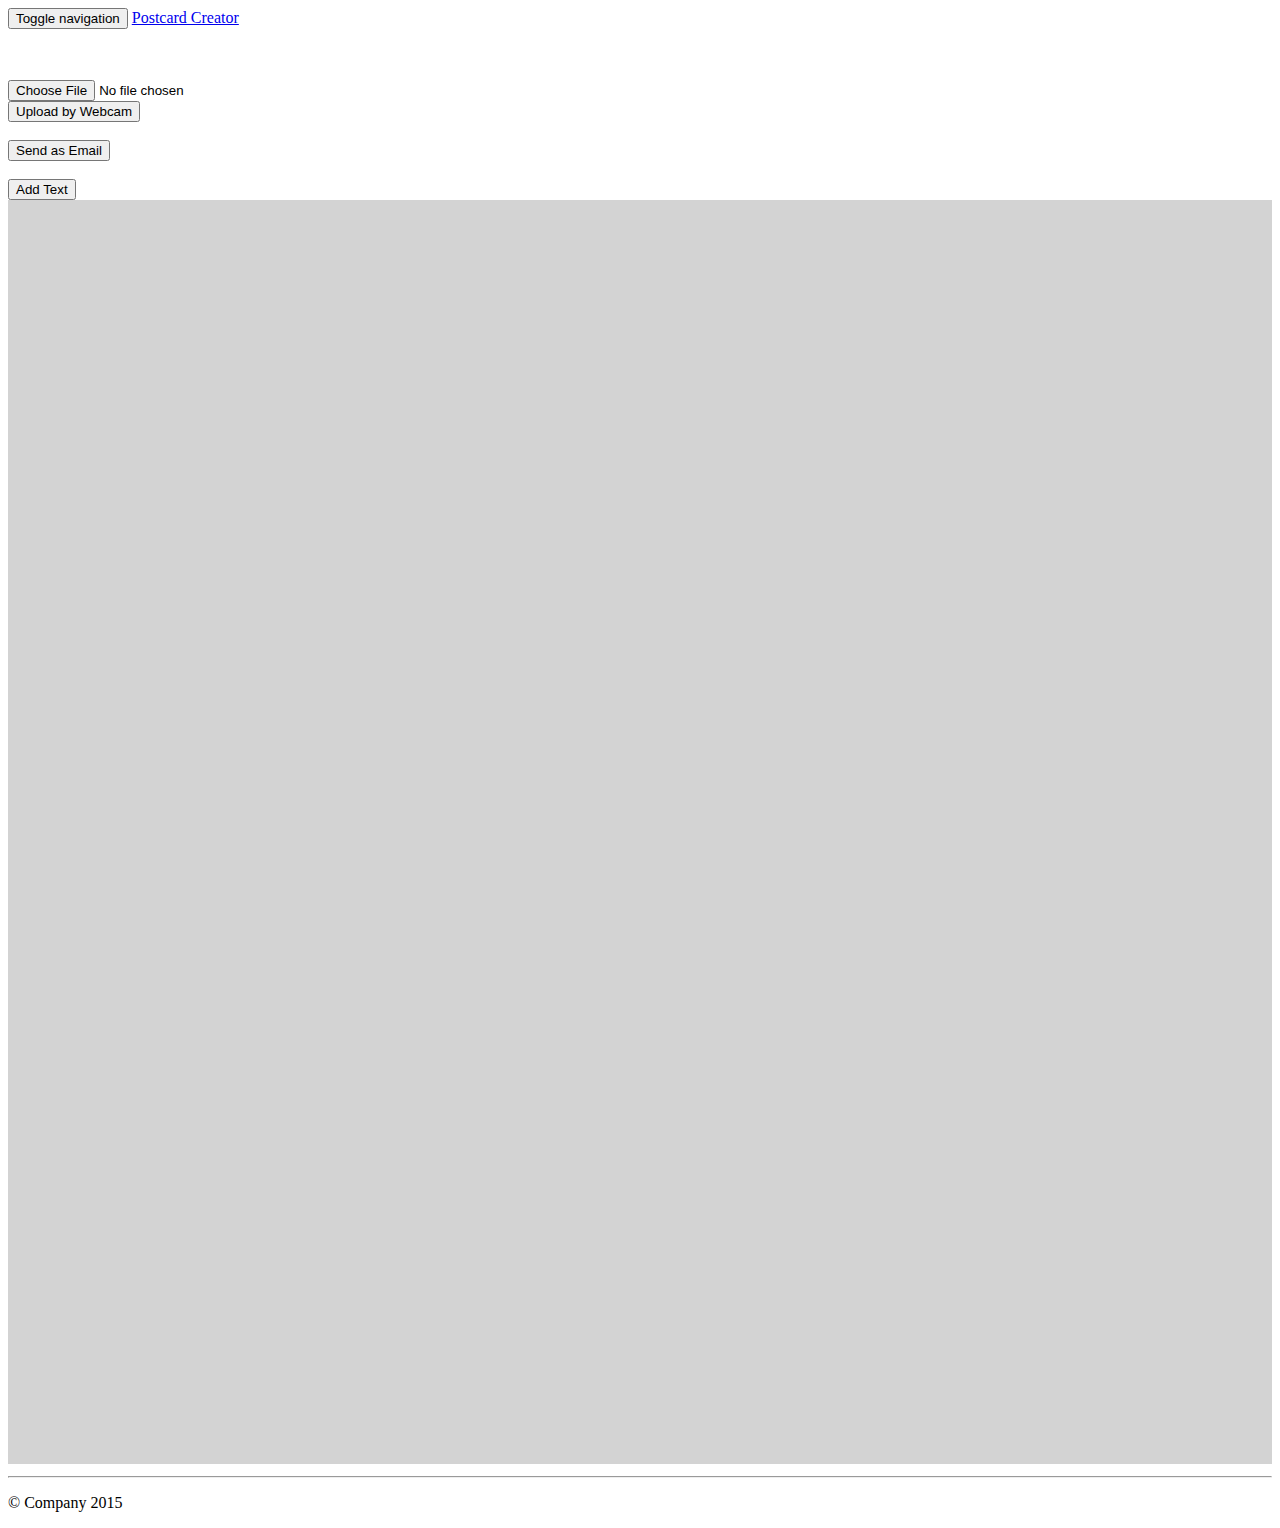
==== static/index.html @ bd00126f "Forgot index.html again" ====
<!doctype html>
<!--[if lt IE 7]>      <html class="no-js lt-ie9 lt-ie8 lt-ie7" lang=""> <![endif]-->
<!--[if IE 7]>         <html class="no-js lt-ie9 lt-ie8" lang=""> <![endif]-->
<!--[if IE 8]>         <html class="no-js lt-ie9" lang=""> <![endif]-->
<!--[if gt IE 8]><!--> <html class="no-js" lang=""> <!--<![endif]-->
    <head>
        <meta charset="utf-8">
        <meta http-equiv="X-UA-Compatible" content="IE=edge,chrome=1">
        <title></title>
        <meta name="description" content="">
        <meta name="viewport" content="width=device-width, initial-scale=1">
        <link rel="apple-touch-icon" href="apple-touch-icon.png">

        <link rel="stylesheet" href="static/css/bootstrap.min.css">
        <link rel="stylesheet" href="static/css/bootstrap-theme.min.css">
        <link rel="stylesheet" href="static/css/main.css">

        <script src="//ajax.googleapis.com/ajax/libs/jquery/1.11.2/jquery.js"></script>
        <script src="static/js/vendor/modernizr-2.8.3-respond-1.4.2.min.js"></script>
        <script src="static/js/main.js"></script>
    </head>
    <body>
        <!--[if lt IE 8]>
            <p class="browserupgrade">You are using an <strong>outdated</strong> browser. Please <a href="http://browsehappy.com/">upgrade your browser</a> to improve your experience.</p>
        <![endif]-->
        <nav class="navbar navbar-inverse navbar-fixed-top" role="navigation">
            <div class="container">
                <div class="navbar-header">
                    <button type="button" class="navbar-toggle collapsed" data-toggle="collapse" data-target="#navbar" aria-expanded="false" aria-controls="navbar">
                        <span class="sr-only">Toggle navigation</span>
                        <span class="icon-bar"></span>
                        <span class="icon-bar"></span>
                        <span class="icon-bar"></span>
                    </button>
                    <a class="navbar-brand" href="#">Postcard Creator</a>
                </div>
            </div>
        </nav> 

        <div class="container-fluid">
            <style>
                #main_row{
                    padding-top: 4%;
                }
            </style>
            <div class="row" id="main_row">
                <div class="col-md-3">
                    <input type="file" id="file_broswer" name="file_broswer" class="btn btn-default">
                    <br>
                    <button type="button" class="btn btn-default">Upload by Webcam</button>
                    <br><br>
                    <button type="button" id="send_email" class="btn btn-default">Send as Email</button>
                    <br><br>
                    <button type="button" id="add_font" class="btn btn-default">Add Text</button>
                    <div id="fonts"></div>
                    
                </div>


                <div class="col-md-9">
                    <style>
                        #main_canvas {
                            background-color: lightgray; 
                            width: 100%;
                            height: auto;
                        }
                    </style>
                    <canvas id="main_canvas" height="300" width="300"></canvas>
                </div>

            </div>
        </div>

        <hr>

        <footer>
            <p>&copy; Company 2015</p>
        </footer>
    </div> <!-- /container -->
    <script>window.jQuery || document.write('<script src="static/js/vendor/jquery-1.11.2.js"><\/script>')</script>

    <script src="static/js/vendor/bootstrap.min.js"></script>

    <!-- Google Analytics: change UA-XXXXX-X to be your site's ID. -->
    <script>
        (function (b, o, i, l, e, r) {
            b.GoogleAnalyticsObject = l;
            b[l] || (b[l] =
                    function () {
                        (b[l].q = b[l].q || []).push(arguments)
                    });
            b[l].l = +new Date;
            e = o.createElement(i);
            r = o.getElementsByTagName(i)[0];
            e.src = '//www.google-analytics.com/analytics.js';
            r.parentNode.insertBefore(e, r)
        }(window, document, 'script', 'ga'));
        ga('create', 'UA-XXXXX-X', 'auto');
        ga('send', 'pageview');
    </script>
</body>
</html>
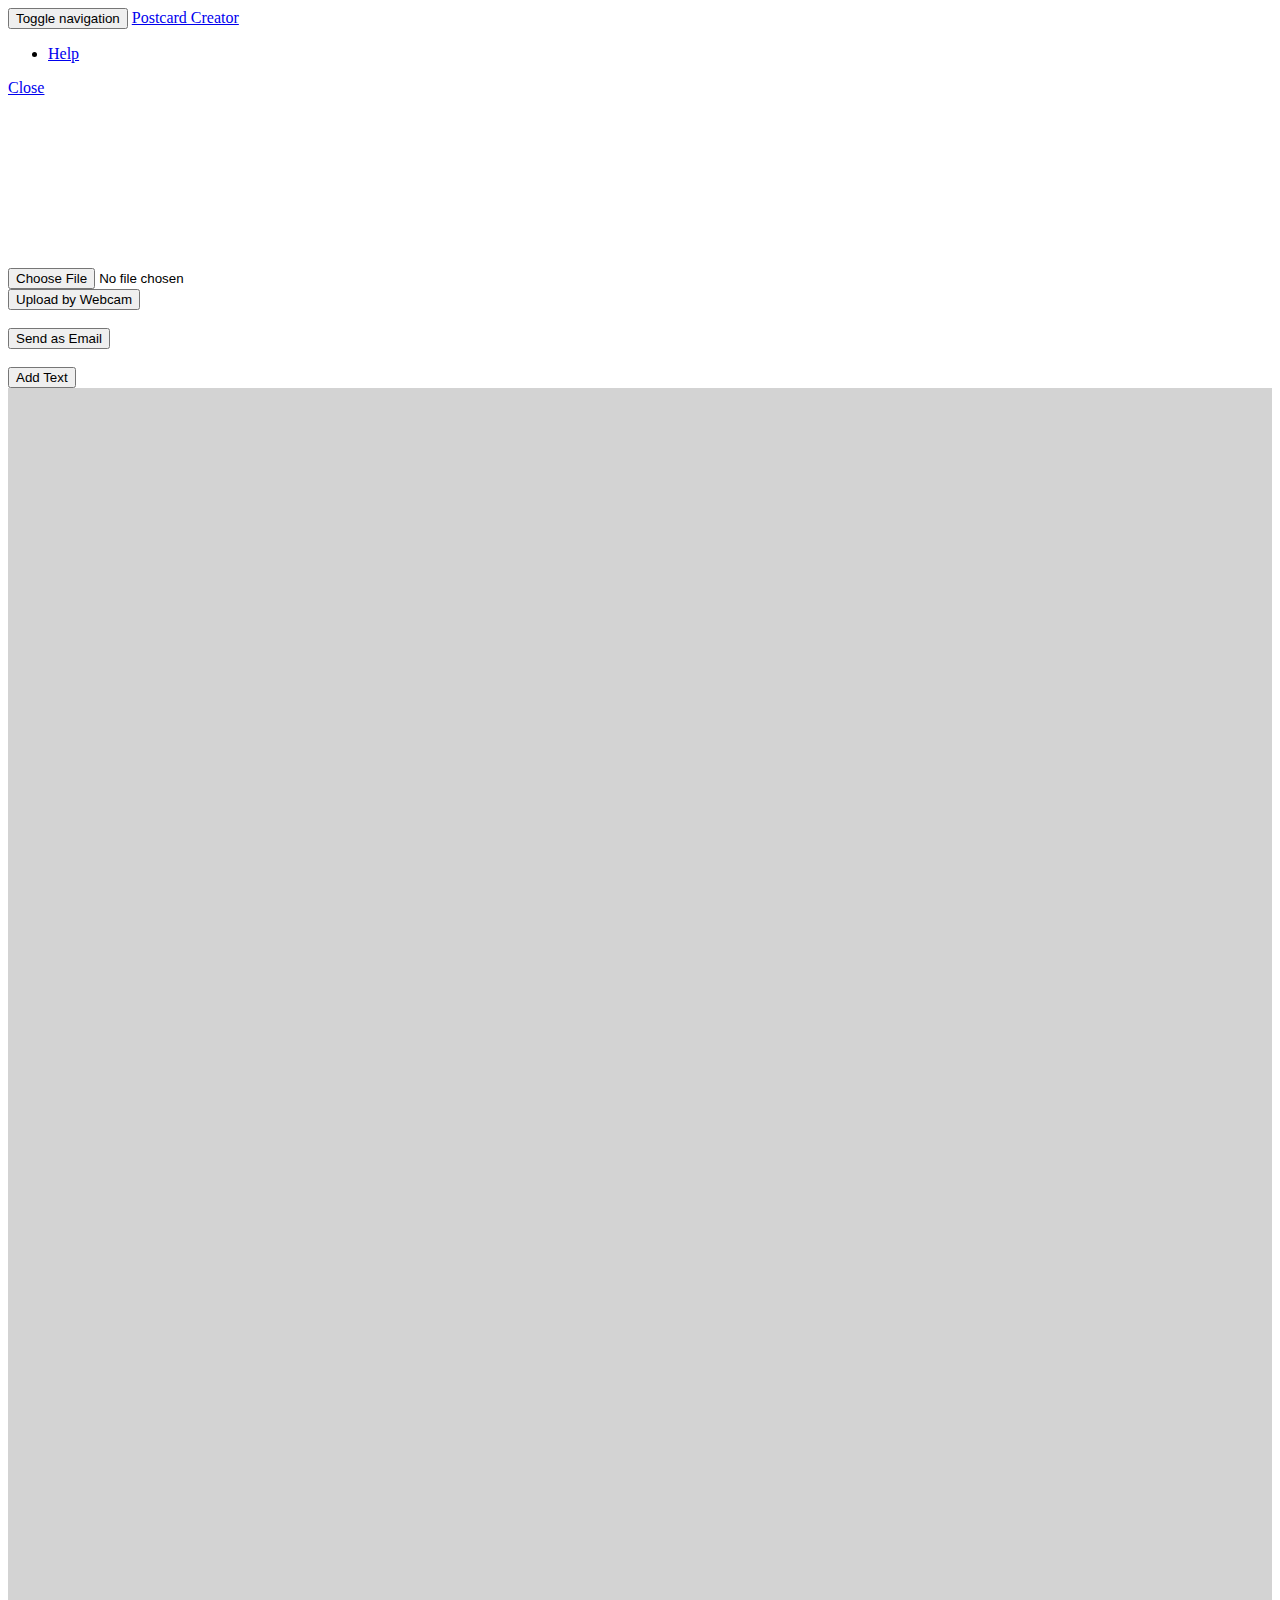
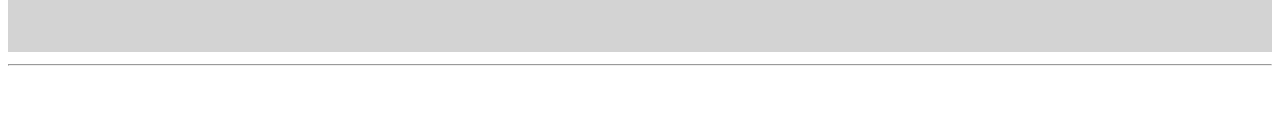
==== commit 49d4cb1f: "Email functionality works. Added in help section." ====
--- a/static/index.html
+++ b/static/index.html
@@ -33,9 +33,29 @@
                         <span class="icon-bar"></span>
                     </button>
                     <a class="navbar-brand" href="#">Postcard Creator</a>
+                    <ul class="nav navbar-nav">
+                        <li><a href="#" onclick="openNav()">Help</a></li>
+                    </ul>
                 </div>
             </div>
         </nav> 
+
+        <div id="sidenav" class="sidenav">
+            <style>
+                p{
+                    color:white;
+                }
+            </style>
+            <a href="javascript:void(0)" onclick="closeNav()">Close</a>
+            <p>To upload a photo background, select a photo with the Choose File
+            button. To add text, click the add text button. You can keep clicking
+            the add text button to add additional customized pieces of text.</p>
+            <p>The text-add section contains several fields. The comment field
+            is the words that will be drawn on the canvas. You can select a font
+            from the font dropdown menu. The size is the height of the font in 
+            pixels. Enter a number to change the size. The X and Y fields are the
+            corresponding X and Y coordinates for the canvas.</p>
+        </div>
 
         <div class="container-fluid">
             <style>
@@ -53,7 +73,7 @@
                     <br><br>
                     <button type="button" id="add_font" class="btn btn-default">Add Text</button>
                     <div id="fonts"></div>
-                    
+
                 </div>
 
 
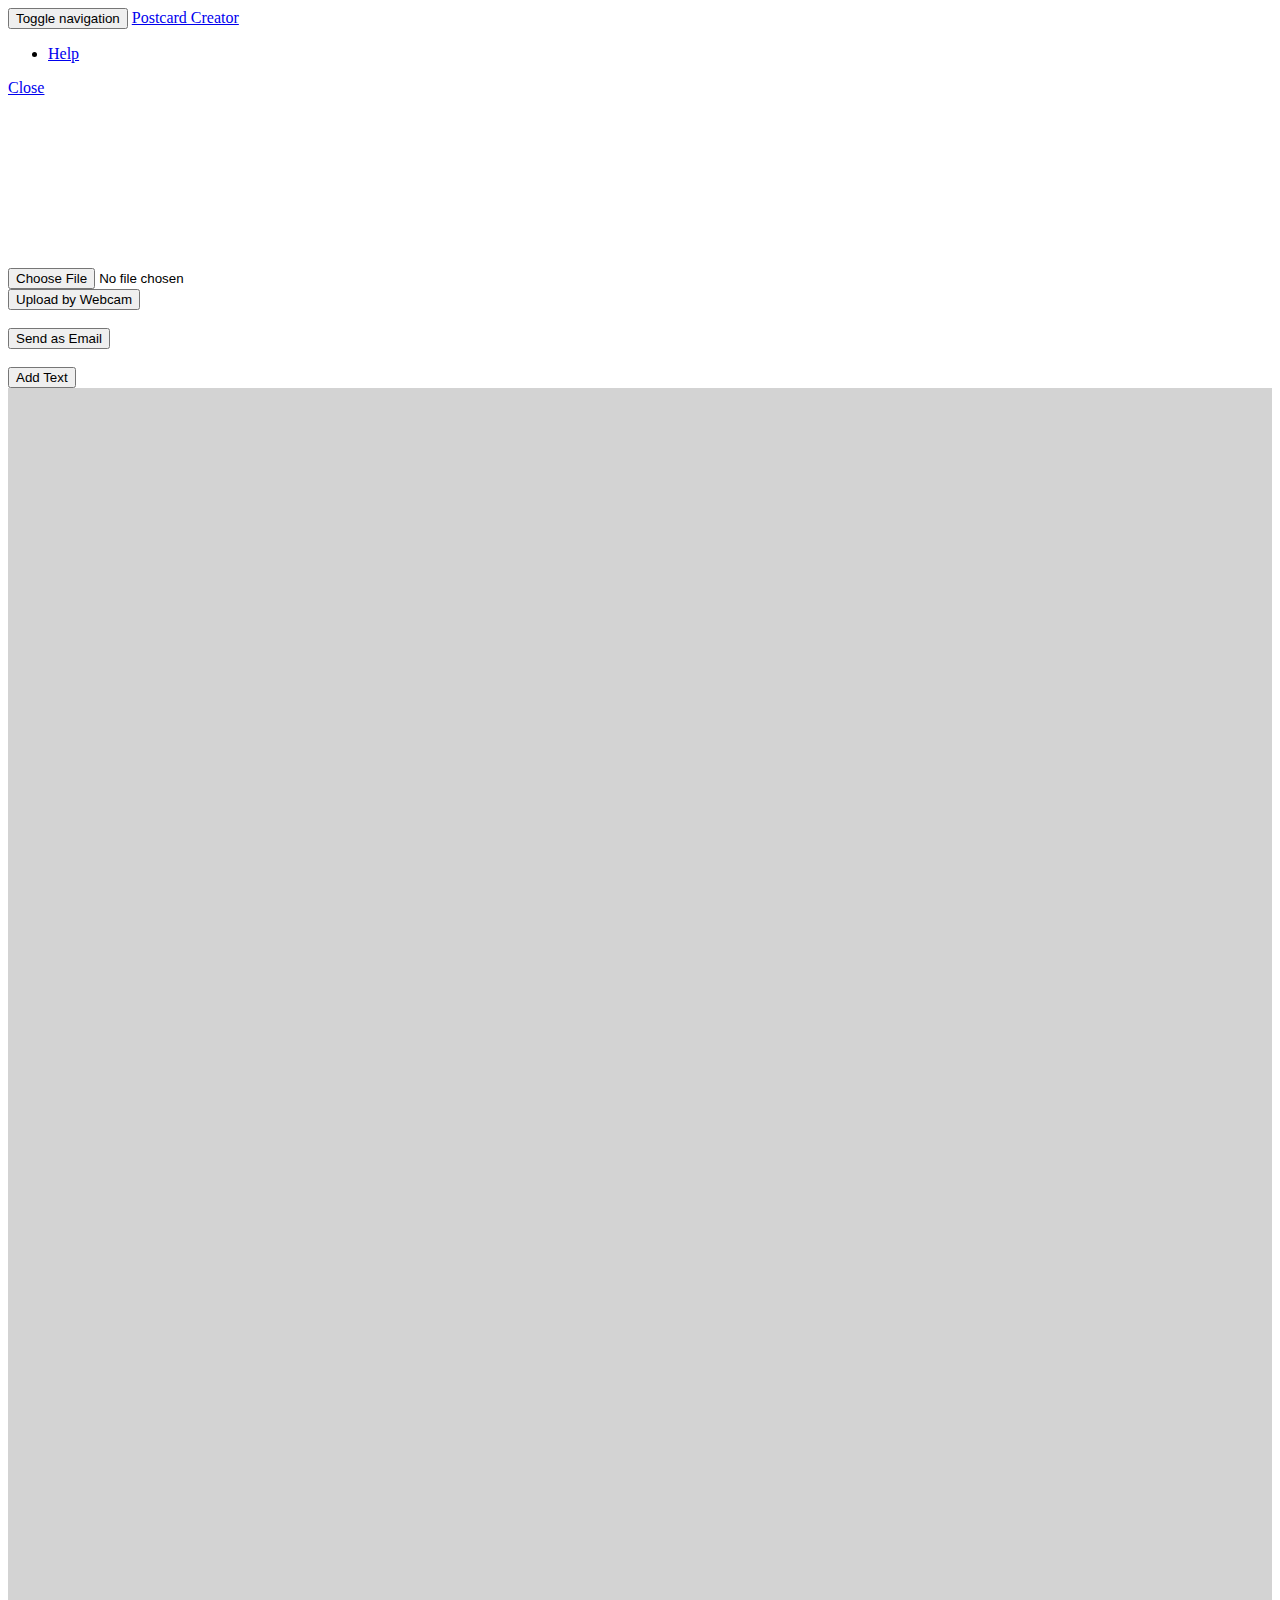
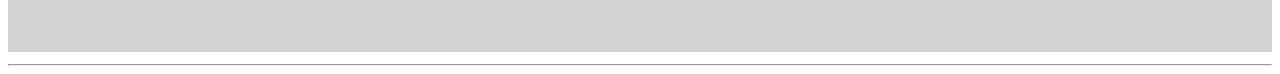
==== commit f41782ba: "All files up to date, now time for testing" ====
--- a/static/index.html
+++ b/static/index.html
@@ -1,122 +1,90 @@
 <!doctype html>
-<!--[if lt IE 7]>      <html class="no-js lt-ie9 lt-ie8 lt-ie7" lang=""> <![endif]-->
-<!--[if IE 7]>         <html class="no-js lt-ie9 lt-ie8" lang=""> <![endif]-->
-<!--[if IE 8]>         <html class="no-js lt-ie9" lang=""> <![endif]-->
-<!--[if gt IE 8]><!--> <html class="no-js" lang=""> <!--<![endif]-->
-    <head>
-        <meta charset="utf-8">
-        <meta http-equiv="X-UA-Compatible" content="IE=edge,chrome=1">
-        <title></title>
-        <meta name="description" content="">
-        <meta name="viewport" content="width=device-width, initial-scale=1">
-        <link rel="apple-touch-icon" href="apple-touch-icon.png">
+<head>
+    <meta charset="utf-8">
+    <meta http-equiv="X-UA-Compatible" content="IE=edge,chrome=1">
+    <title></title>
+    <meta name="description" content="">
+    <meta name="viewport" content="width=device-width, initial-scale=1">
+    <link rel="apple-touch-icon" href="apple-touch-icon.png">
 
-        <link rel="stylesheet" href="static/css/bootstrap.min.css">
-        <link rel="stylesheet" href="static/css/bootstrap-theme.min.css">
-        <link rel="stylesheet" href="static/css/main.css">
+    <link rel="stylesheet" href="static/css/bootstrap.min.css">
+    <link rel="stylesheet" href="static/css/bootstrap-theme.min.css">
+    <link rel="stylesheet" href="static/css/main.css">
 
-        <script src="//ajax.googleapis.com/ajax/libs/jquery/1.11.2/jquery.js"></script>
-        <script src="static/js/vendor/modernizr-2.8.3-respond-1.4.2.min.js"></script>
-        <script src="static/js/main.js"></script>
-    </head>
-    <body>
-        <!--[if lt IE 8]>
-            <p class="browserupgrade">You are using an <strong>outdated</strong> browser. Please <a href="http://browsehappy.com/">upgrade your browser</a> to improve your experience.</p>
-        <![endif]-->
-        <nav class="navbar navbar-inverse navbar-fixed-top" role="navigation">
-            <div class="container">
-                <div class="navbar-header">
-                    <button type="button" class="navbar-toggle collapsed" data-toggle="collapse" data-target="#navbar" aria-expanded="false" aria-controls="navbar">
-                        <span class="sr-only">Toggle navigation</span>
-                        <span class="icon-bar"></span>
-                        <span class="icon-bar"></span>
-                        <span class="icon-bar"></span>
-                    </button>
-                    <a class="navbar-brand" href="#">Postcard Creator</a>
-                    <ul class="nav navbar-nav">
-                        <li><a href="#" onclick="openNav()">Help</a></li>
-                    </ul>
-                </div>
+    <script src="//ajax.googleapis.com/ajax/libs/jquery/1.11.2/jquery.js"></script>
+    <script src="static/js/vendor/modernizr-2.8.3-respond-1.4.2.min.js"></script>
+    <script src="static/js/main.js"></script>
+</head>
+<body>
+
+    <nav class="navbar navbar-inverse navbar-fixed-top" role="navigation">
+        <div class="container">
+            <div class="navbar-header">
+                <button type="button" class="navbar-toggle collapsed" data-toggle="collapse" data-target="#navbar" aria-expanded="false" aria-controls="navbar">
+                    <span class="sr-only">Toggle navigation</span>
+                    <span class="icon-bar"></span>
+                    <span class="icon-bar"></span>
+                    <span class="icon-bar"></span>
+                </button>
+                <a class="navbar-brand" href="#">Postcard Creator</a>
+                <ul class="nav navbar-nav">
+                    <li><a href="#" onclick="openNav()">Help</a></li>
+                </ul>
             </div>
-        </nav> 
+        </div>
+    </nav> 
 
-        <div id="sidenav" class="sidenav">
-            <style>
-                p{
-                    color:white;
-                }
-            </style>
-            <a href="javascript:void(0)" onclick="closeNav()">Close</a>
-            <p>To upload a photo background, select a photo with the Choose File
+    <div id="sidenav" class="sidenav">
+        <style>
+            p{
+                color:white;
+            }
+        </style>
+        <a href="javascript:void(0)" onclick="closeNav()">Close</a>
+        <p>To upload a photo background, select a photo with the Choose File
             button. To add text, click the add text button. You can keep clicking
             the add text button to add additional customized pieces of text.</p>
-            <p>The text-add section contains several fields. The comment field
+        <p>The text-add section contains several fields. The comment field
             is the words that will be drawn on the canvas. You can select a font
             from the font dropdown menu. The size is the height of the font in 
             pixels. Enter a number to change the size. The X and Y fields are the
             corresponding X and Y coordinates for the canvas.</p>
-        </div>
+    </div>
 
-        <div class="container-fluid">
-            <style>
-                #main_row{
-                    padding-top: 4%;
-                }
-            </style>
-            <div class="row" id="main_row">
-                <div class="col-md-3">
-                    <input type="file" id="file_broswer" name="file_broswer" class="btn btn-default">
-                    <br>
-                    <button type="button" class="btn btn-default">Upload by Webcam</button>
-                    <br><br>
-                    <button type="button" id="send_email" class="btn btn-default">Send as Email</button>
-                    <br><br>
-                    <button type="button" id="add_font" class="btn btn-default">Add Text</button>
-                    <div id="fonts"></div>
+    <div class="container-fluid">
+        <style>
+            #main_row{
+                padding-top: 4%;
+            }
+        </style>
+        <div class="row" id="main_row">
+            <div class="col-md-3">
+                <input type="file" id="file_broswer" name="file_broswer" class="btn btn-default">
+                <br>
+                <button type="button" class="btn btn-default">Upload by Webcam</button>
+                <br><br>
+                <button type="button" id="send_email" class="btn btn-default">Send as Email</button>
+                <br><br>
+                <button type="button" id="add_font" class="btn btn-default">Add Text</button>
+                <div id="fonts"></div>
 
-                </div>
+            </div>
 
 
-                <div class="col-md-9">
-                    <style>
-                        #main_canvas {
-                            background-color: lightgray; 
-                            width: 100%;
-                            height: auto;
-                        }
-                    </style>
-                    <canvas id="main_canvas" height="300" width="300"></canvas>
-                </div>
+            <div class="col-md-9">
+                <style>
+                    #main_canvas {
+                        background-color: lightgray; 
+                        width: 100%;
+                        height: auto;
+                    }
+                </style>
+                <canvas id="main_canvas" height="300" width="300"></canvas>
+            </div>
 
-            </div>
         </div>
+    </div>
 
-        <hr>
-
-        <footer>
-            <p>&copy; Company 2015</p>
-        </footer>
-    </div> <!-- /container -->
-    <script>window.jQuery || document.write('<script src="static/js/vendor/jquery-1.11.2.js"><\/script>')</script>
-
-    <script src="static/js/vendor/bootstrap.min.js"></script>
-
-    <!-- Google Analytics: change UA-XXXXX-X to be your site's ID. -->
-    <script>
-        (function (b, o, i, l, e, r) {
-            b.GoogleAnalyticsObject = l;
-            b[l] || (b[l] =
-                    function () {
-                        (b[l].q = b[l].q || []).push(arguments)
-                    });
-            b[l].l = +new Date;
-            e = o.createElement(i);
-            r = o.getElementsByTagName(i)[0];
-            e.src = '//www.google-analytics.com/analytics.js';
-            r.parentNode.insertBefore(e, r)
-        }(window, document, 'script', 'ga'));
-        ga('create', 'UA-XXXXX-X', 'auto');
-        ga('send', 'pageview');
-    </script>
+    <hr>
 </body>
 </html>
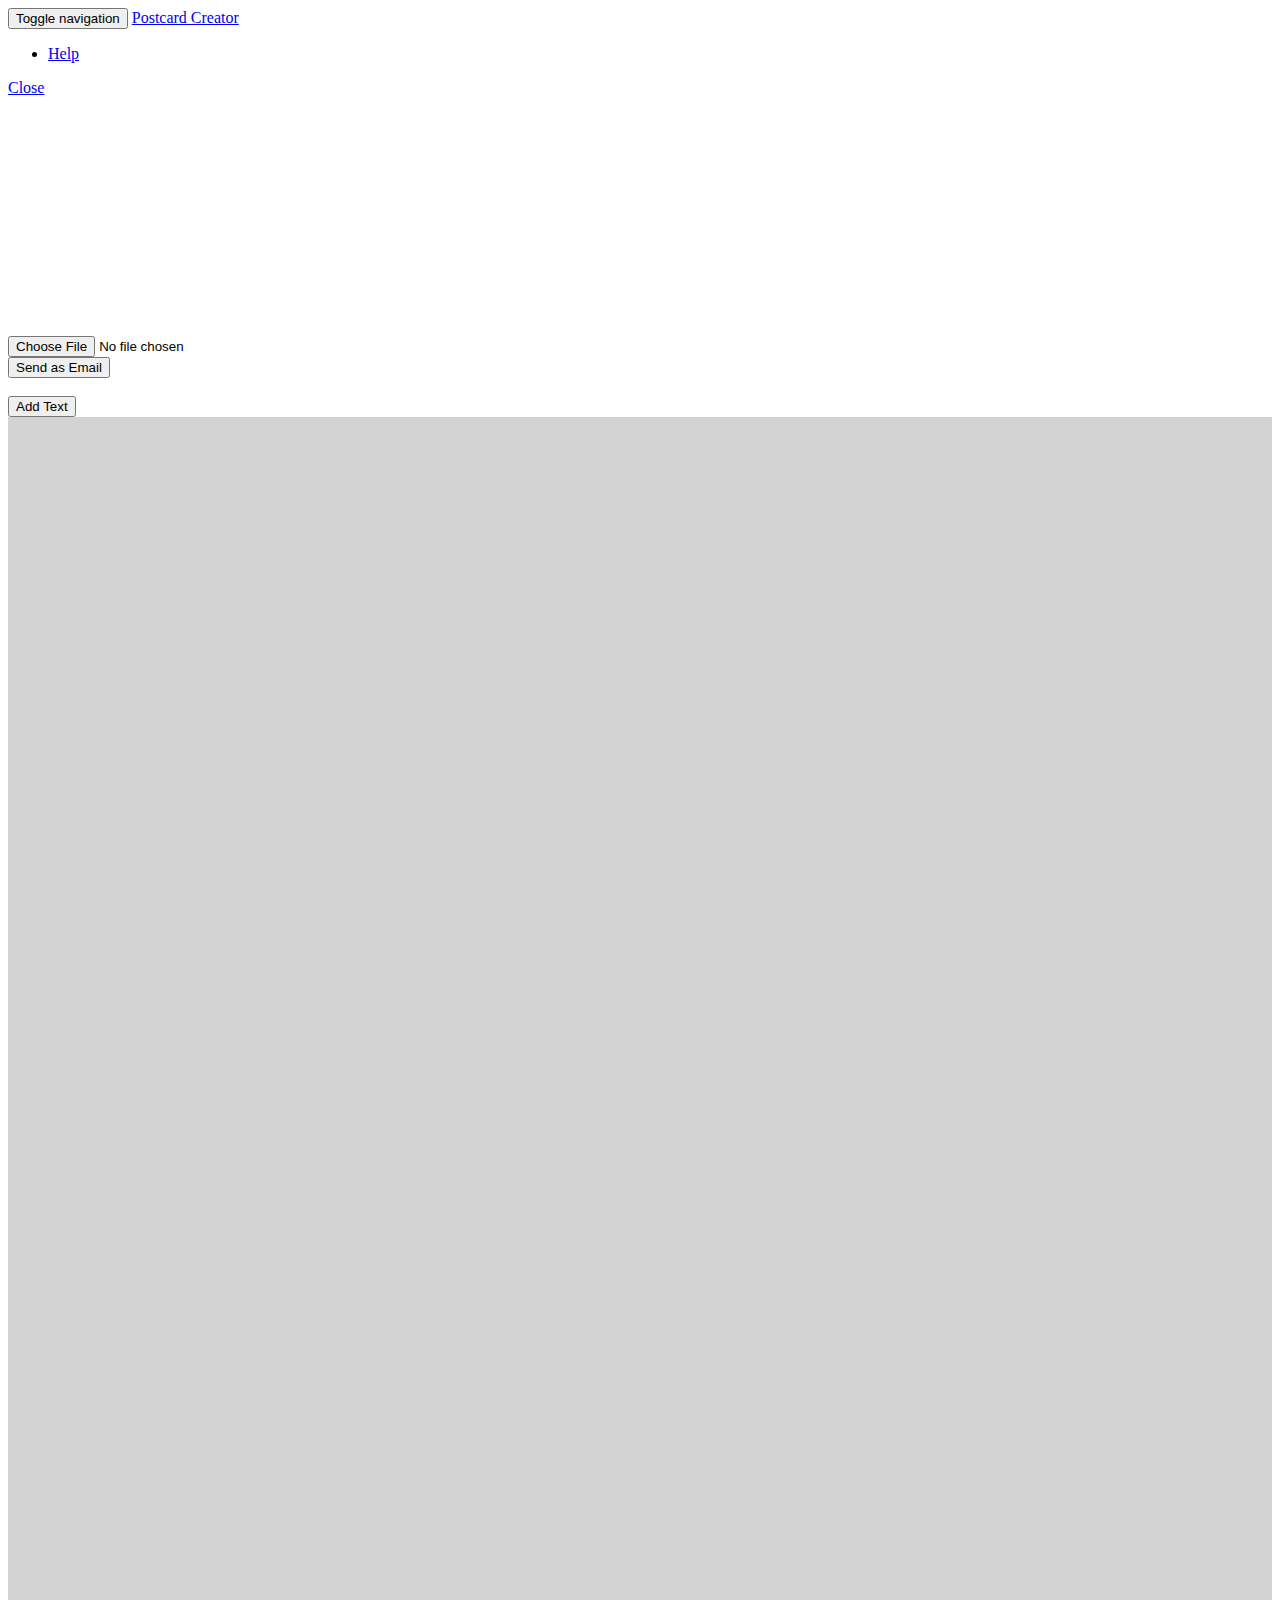
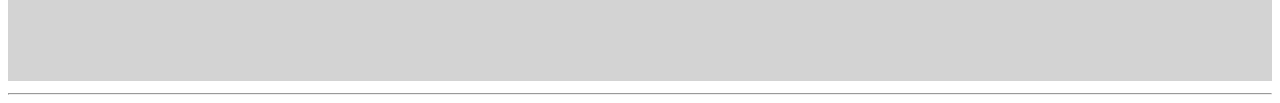
==== commit fc1545aa: "Added additional comments for helpful documentation" ====
--- a/static/index.html
+++ b/static/index.html
@@ -49,6 +49,11 @@
             from the font dropdown menu. The size is the height of the font in 
             pixels. Enter a number to change the size. The X and Y fields are the
             corresponding X and Y coordinates for the canvas.</p>
+        <p>The Update button updates the canvas with all changes to the various
+        fonts. The Remove button removes that font from the page and the canvas.</p>
+        <p>Click the Send as Email button to open the email send dialog box.
+        You will be prompted for an email address. Once the email is sent 
+        successfully, you will get a success prompt.</p>
     </div>
 
     <div class="container-fluid">
@@ -61,8 +66,6 @@
             <div class="col-md-3">
                 <input type="file" id="file_broswer" name="file_broswer" class="btn btn-default">
                 <br>
-                <button type="button" class="btn btn-default">Upload by Webcam</button>
-                <br><br>
                 <button type="button" id="send_email" class="btn btn-default">Send as Email</button>
                 <br><br>
                 <button type="button" id="add_font" class="btn btn-default">Add Text</button>
